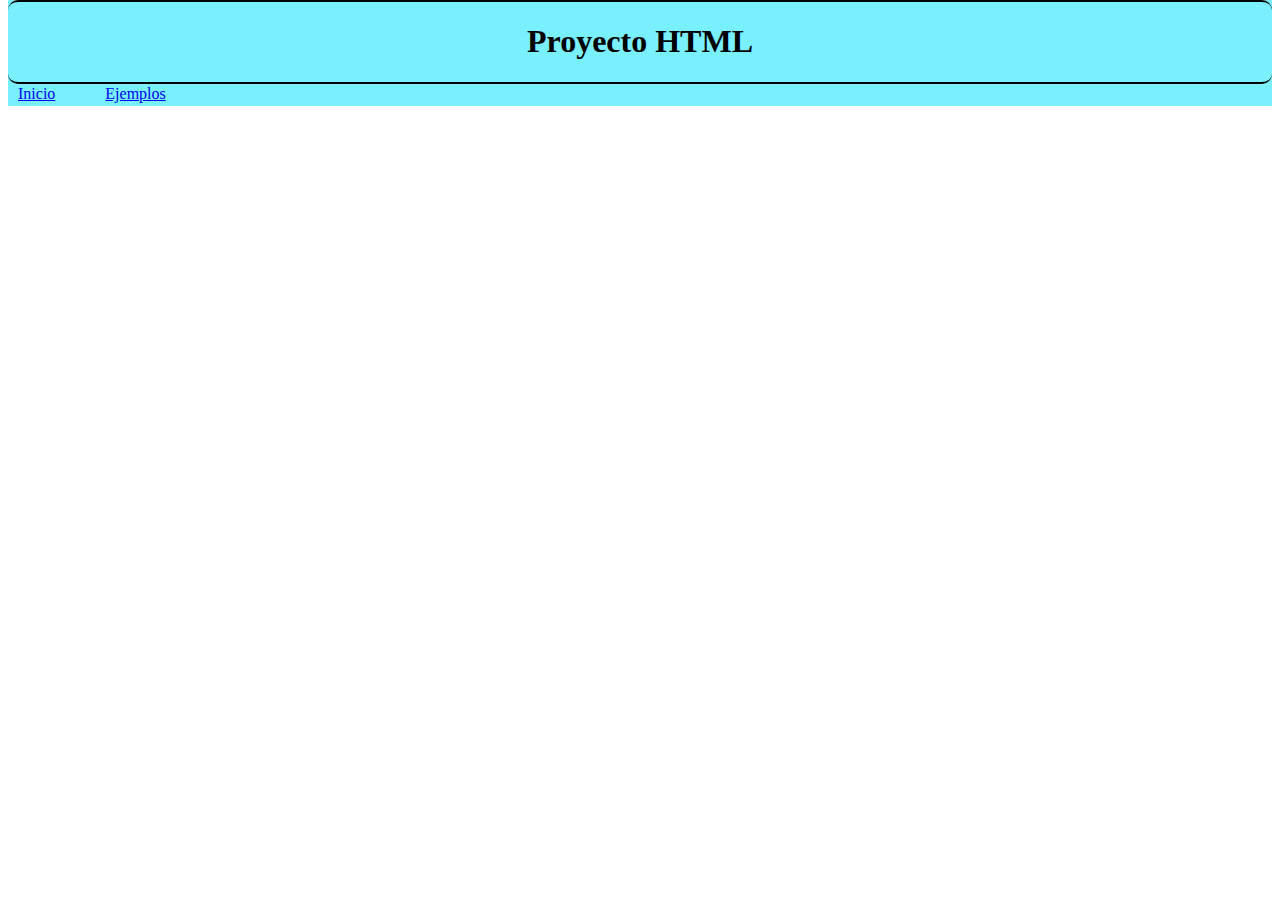
==== ejemplos.html @ 2c1c01c0 "Cabecera y menú" ====
<!DOCTYPE html>
<html>
<!-- Los comentarios están reflejados hacia la línea de arriba (siempre) -->
<head>
	<meta charset="UTF-8"/>
	<!-- Esto indica la codificación, en este caso, Español -->
	<link type="text/css" rel="stylesheet" href="styles.css"/>
	<!-- La relación siempre tiene que ser 'stylesheet' si no, no funcionará -->
	<title>Ejemplos</title>
	<!-- Nombre de la pestaña -->
</head>
<body>
  <div id="menu">
    <div id="header"><h1>Proyecto HTML</h1></div>
      <table>
        <thead>
        </thead>
        <tbody>
            <tr>
                <td>
                    <a href="index.html">Inicio</a>
                </td>
                <td>
                    <a href="ejemplos.html">Ejemplos</a>
                </td>
            </tr>
        </tbody>
      </table>
  </div>
  <!-- Contenedor, con un identificador único (id) llamado "menu" -->
</body>
</html>
---- styles.css ----
/* Así es un comentario en CSS */
#menu {
    height: auto;
    width: auto;
    background-color: #79f0ff;
}
#menu table {
    text-align: center;
}
#menu td {
    padding-right:40px;
    padding-left:8px;
}

#header {
    text-align: center;
    margin-top:-8px;
    margin-bottom:-2px;
    border-bottom: 2px solid black;
    border-bottom-left-radius: 10px;
    border-bottom-right-radius: 10px;
    border-top: 2px solid black;
    border-top-left-radius: 10px;
    border-top-right-radius: 10px;
}
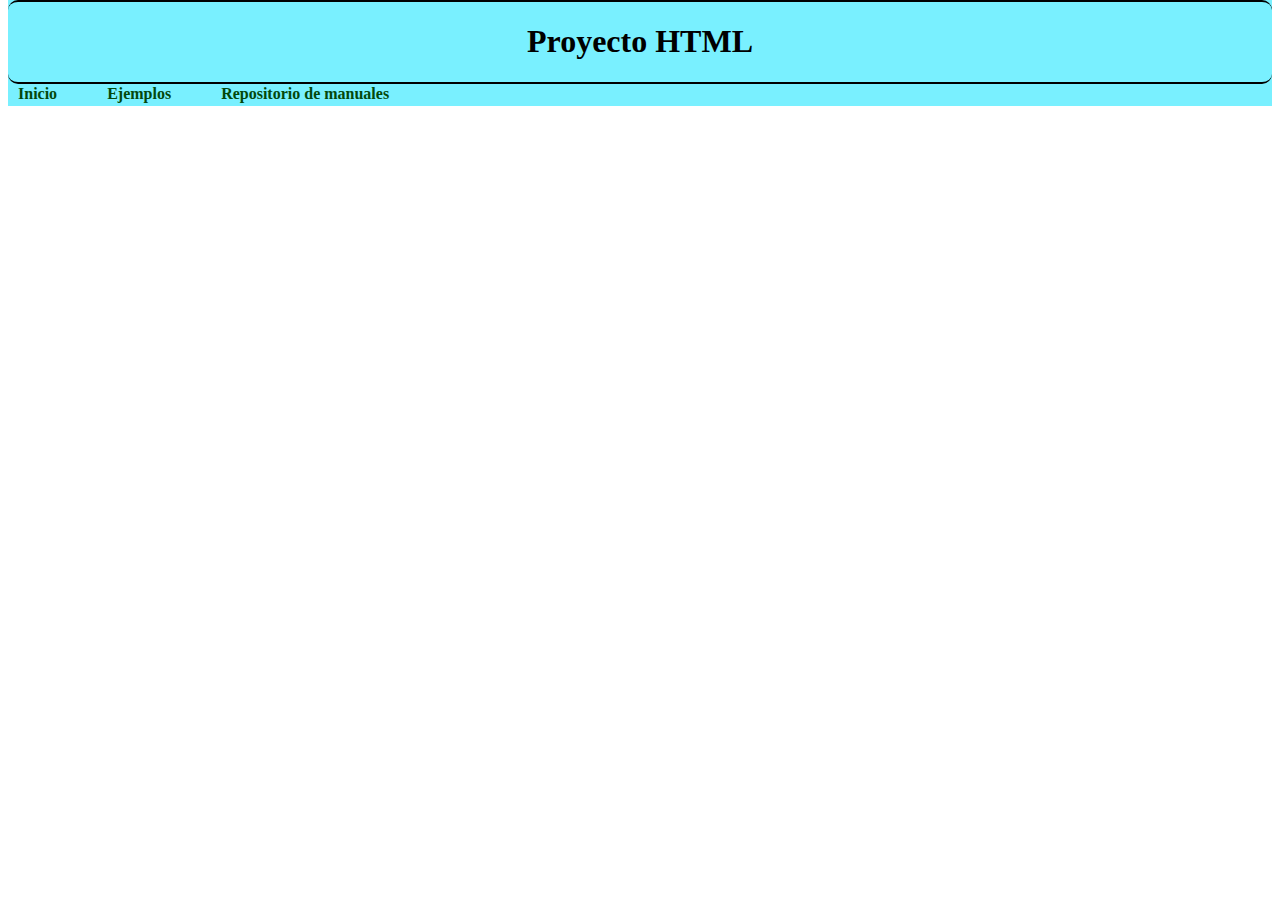
==== commit ed18bb61: "Repositorio en Dropbox, Manuales" ====
--- a/ejemplos.html
+++ b/ejemplos.html
@@ -23,6 +23,9 @@
                 <td>
                     <a href="ejemplos.html">Ejemplos</a>
                 </td>
+                <td>
+                    <a href="https://www.dropbox.com/sh/zc9vcwa9ndqrojy/0F0b2M_rmj" target="_blank">Repositorio de manuales</a>
+                </td>
             </tr>
         </tbody>
       </table>
--- a/styles.css
+++ b/styles.css
@@ -22,4 +22,15 @@
     border-top: 2px solid black;
     border-top-left-radius: 10px;
     border-top-right-radius: 10px;
+}
+
+a {
+    text-decoration: none;
+    color:#03480b;
+    font-weight: bold;
+    }
+
+a:hover {
+    font-size:1.5em;
+    color:#298947;
 }